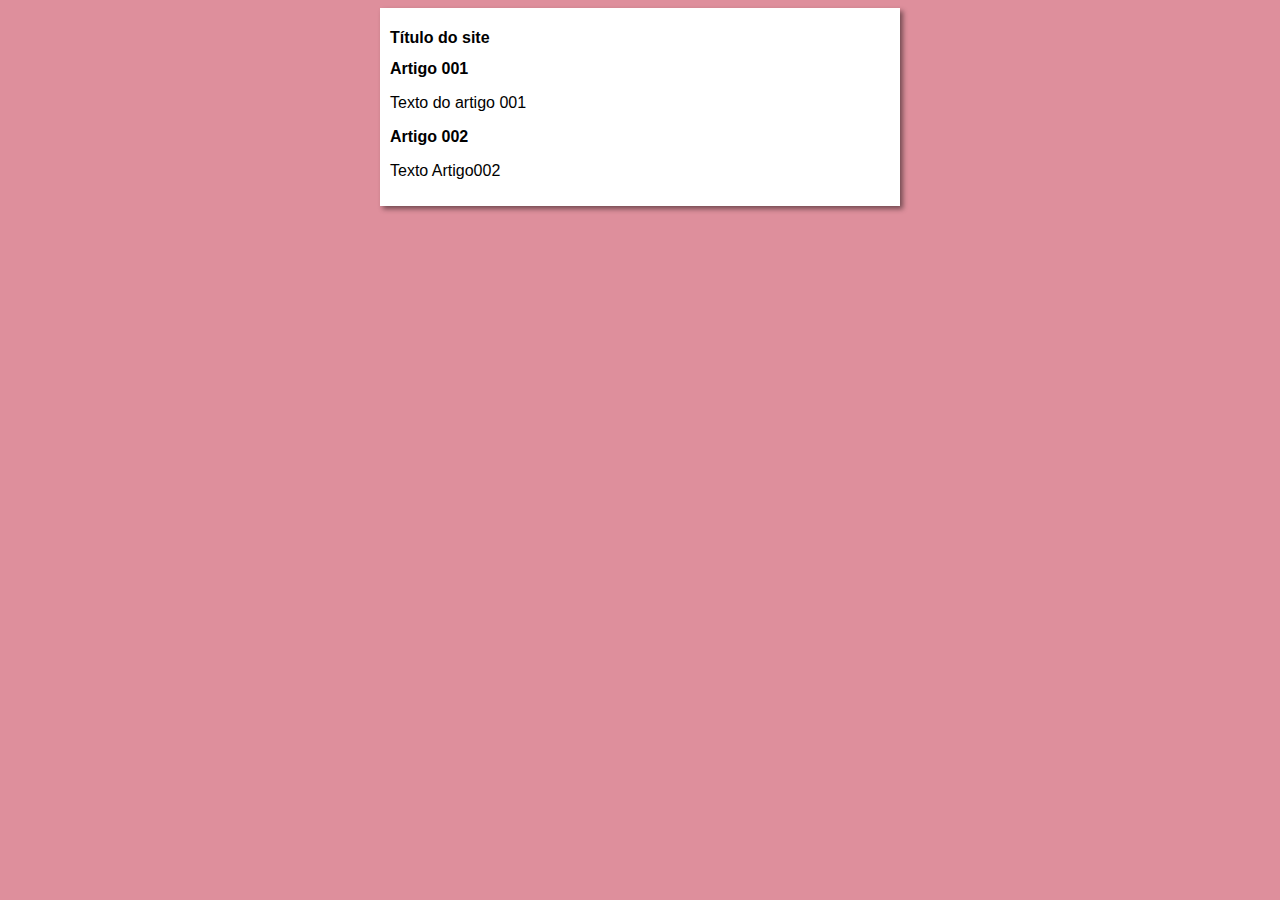
==== projeto-site/index.html @ 719406f6 "comecei o design" ====
<!DOCTYPE html>
<html lang="en">
<head>
    <meta charset="UTF-8">
    <meta name="viewport" content="width=device-width, initial-scale=1.0">
    <title>Título do site</title>
    <link rel="stylesheet" href="estilos/style.css">
</head>
<body>
    <main>
        <header>
            <h1>Título do site</h1>
        </header>
        <article>
            <h2>Artigo 001</h2>
            <p>Texto do artigo 001</p>
        </article>
        <article>
            <h2>Artigo 002</h2>
            <p>Texto Artigo002</p>
        </article>
    </main>
    
</body>
</html>
---- projeto-site/estilos/style.css ----
* {
    font-family: Arial, Helvetica, sans-serif;
    font-size: 16px;
}

body {
    background-color: rgb(222, 143, 156);

}

main {
    background-color: white;
    width: 500px;
    margin: auto;
    padding: 10px;
    box-shadow: 3px 3px 5px rgba(0, 0, 0, 0.473);
}
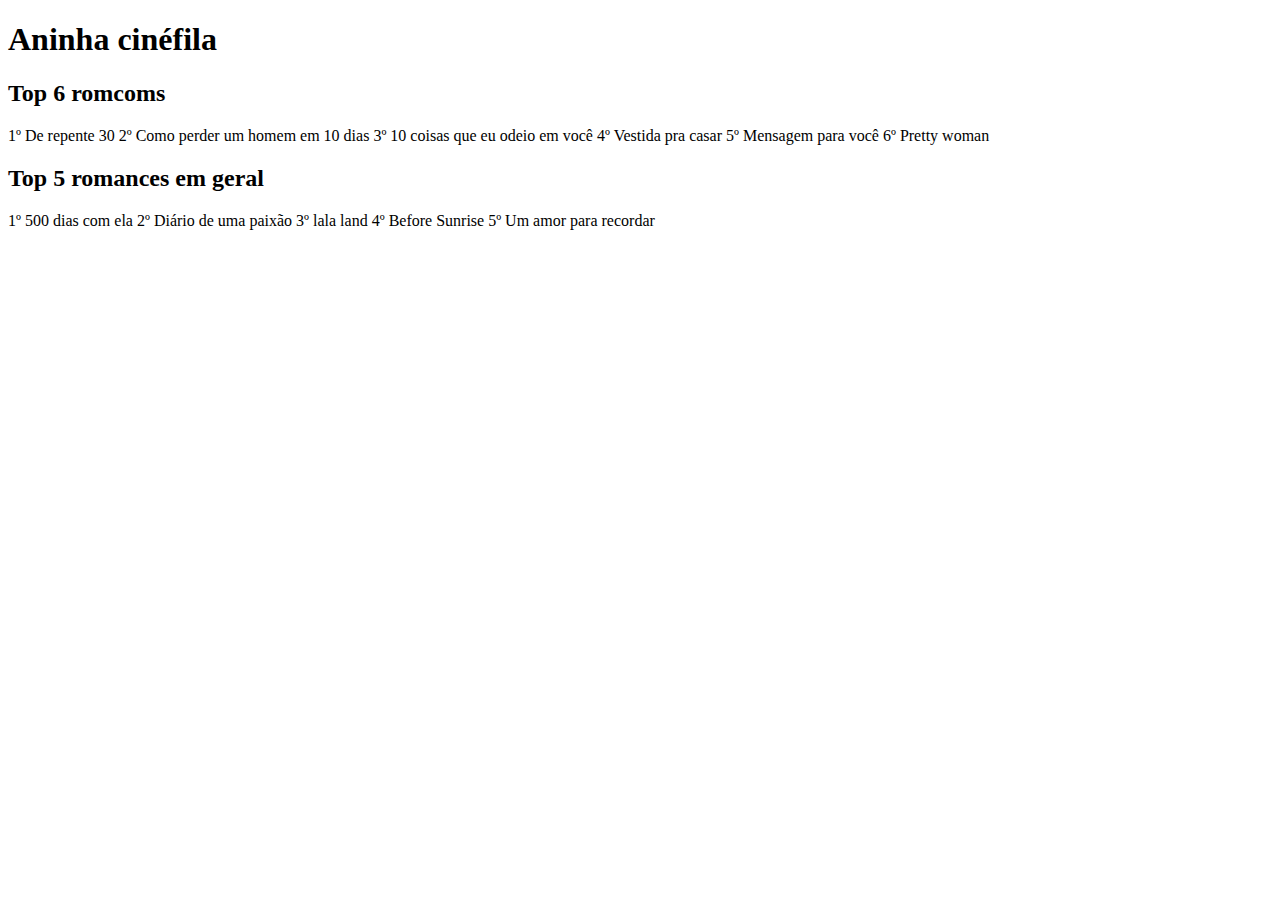
==== commit 2c2e3e71: "titulo errado" ====
--- a/projeto-site/index.html
+++ b/projeto-site/index.html
@@ -3,21 +3,32 @@
 <head>
     <meta charset="UTF-8">
     <meta name="viewport" content="width=device-width, initial-scale=1.0">
-    <title>Título do site</title>
-    <link rel="stylesheet" href="estilos/style.css">
+    <title>Avaliações de filems</title>
 </head>
 <body>
     <main>
         <header>
-            <h1>Título do site</h1>
+            <h1>Aninha cinéfila</h1>
         </header>
         <article>
-            <h2>Artigo 001</h2>
-            <p>Texto do artigo 001</p>
+            <h2>Top 6 romcoms</h2>
+            <p>1º De repente 30
+               2º Como perder um homem em 10 dias
+               3º 10 coisas que eu odeio em você
+               4º Vestida pra casar
+               5º Mensagem para você
+               6º Pretty woman
+            </p>
         </article>
         <article>
-            <h2>Artigo 002</h2>
-            <p>Texto Artigo002</p>
+            <h2>Top 5 romances em geral </h2>
+            <p>1º 500 dias com ela
+               2º Diário de uma paixão
+               3º lala land
+               4º Before Sunrise
+               5º Um amor para recordar
+
+            </p>
         </article>
     </main>
     
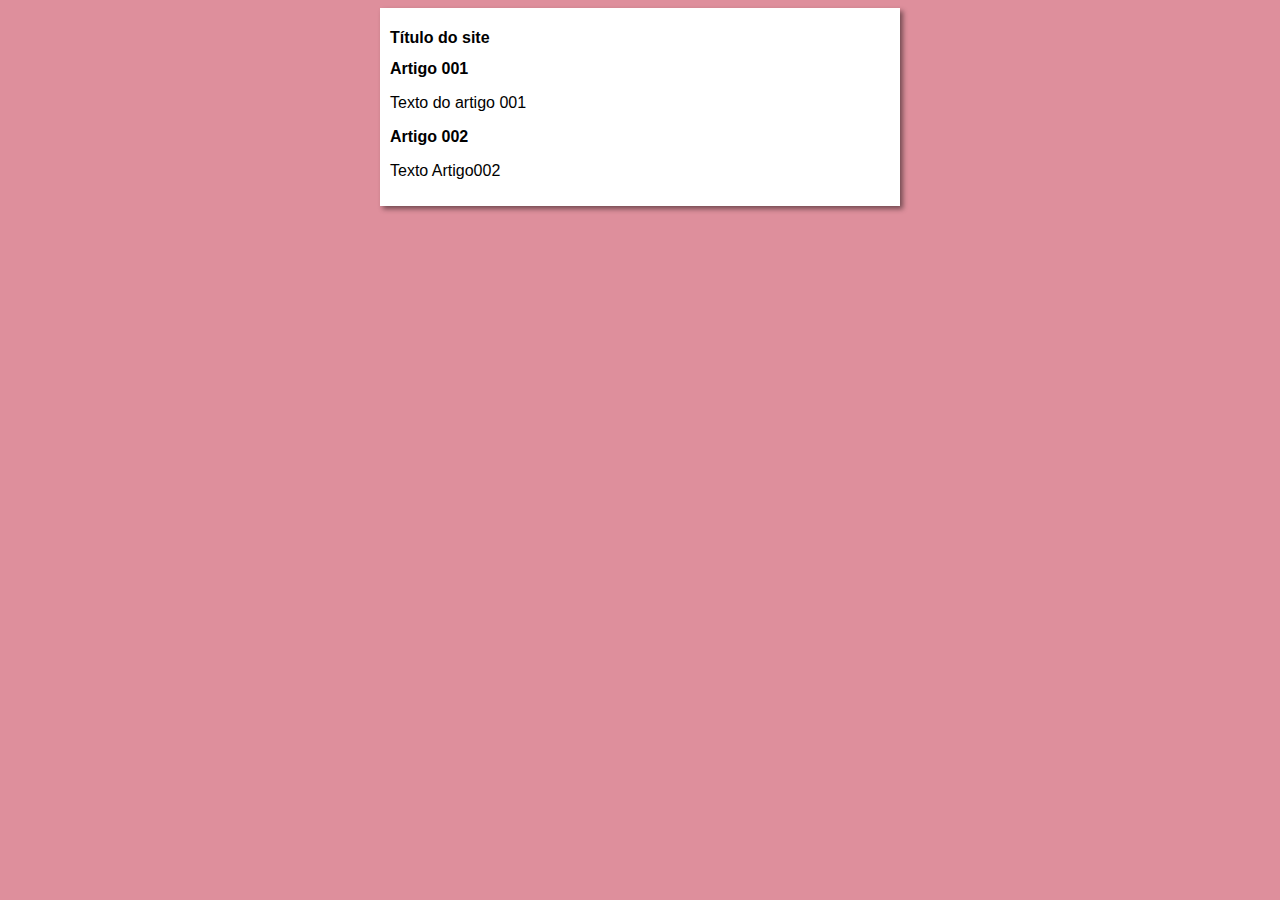
==== commit 86d45656: "titulo certo" ====
--- a/projeto-site/index.html
+++ b/projeto-site/index.html
@@ -3,32 +3,21 @@
 <head>
     <meta charset="UTF-8">
     <meta name="viewport" content="width=device-width, initial-scale=1.0">
-    <title>Avaliações de filems</title>
+    <title>Avaliações de filmes</title>
+    <link rel="stylesheet" href="estilos/style.css">
 </head>
 <body>
     <main>
         <header>
-            <h1>Aninha cinéfila</h1>
+            <h1>Título do site</h1>
         </header>
         <article>
-            <h2>Top 6 romcoms</h2>
-            <p>1º De repente 30
-               2º Como perder um homem em 10 dias
-               3º 10 coisas que eu odeio em você
-               4º Vestida pra casar
-               5º Mensagem para você
-               6º Pretty woman
-            </p>
+            <h2>Artigo 001</h2>
+            <p>Texto do artigo 001</p>
         </article>
         <article>
-            <h2>Top 5 romances em geral </h2>
-            <p>1º 500 dias com ela
-               2º Diário de uma paixão
-               3º lala land
-               4º Before Sunrise
-               5º Um amor para recordar
-
-            </p>
+            <h2>Artigo 002</h2>
+            <p>Texto Artigo002</p>
         </article>
     </main>
     
--- a/projeto-site/estilos/style.css
+++ b/projeto-site/estilos/style.css
@@ -0,0 +1,19 @@
+* {
+    font-family: Arial, Helvetica, sans-serif;
+    font-size: 16px;
+}
+
+body {
+    background-color: rgb(222, 143, 156);
+
+}
+
+main {
+    background-color: white;
+    width: 500px;
+    margin: auto;
+    padding: 10px;
+    box-shadow: 3px 3px 5px rgba(0, 0, 0, 0.473);
+}
+
+
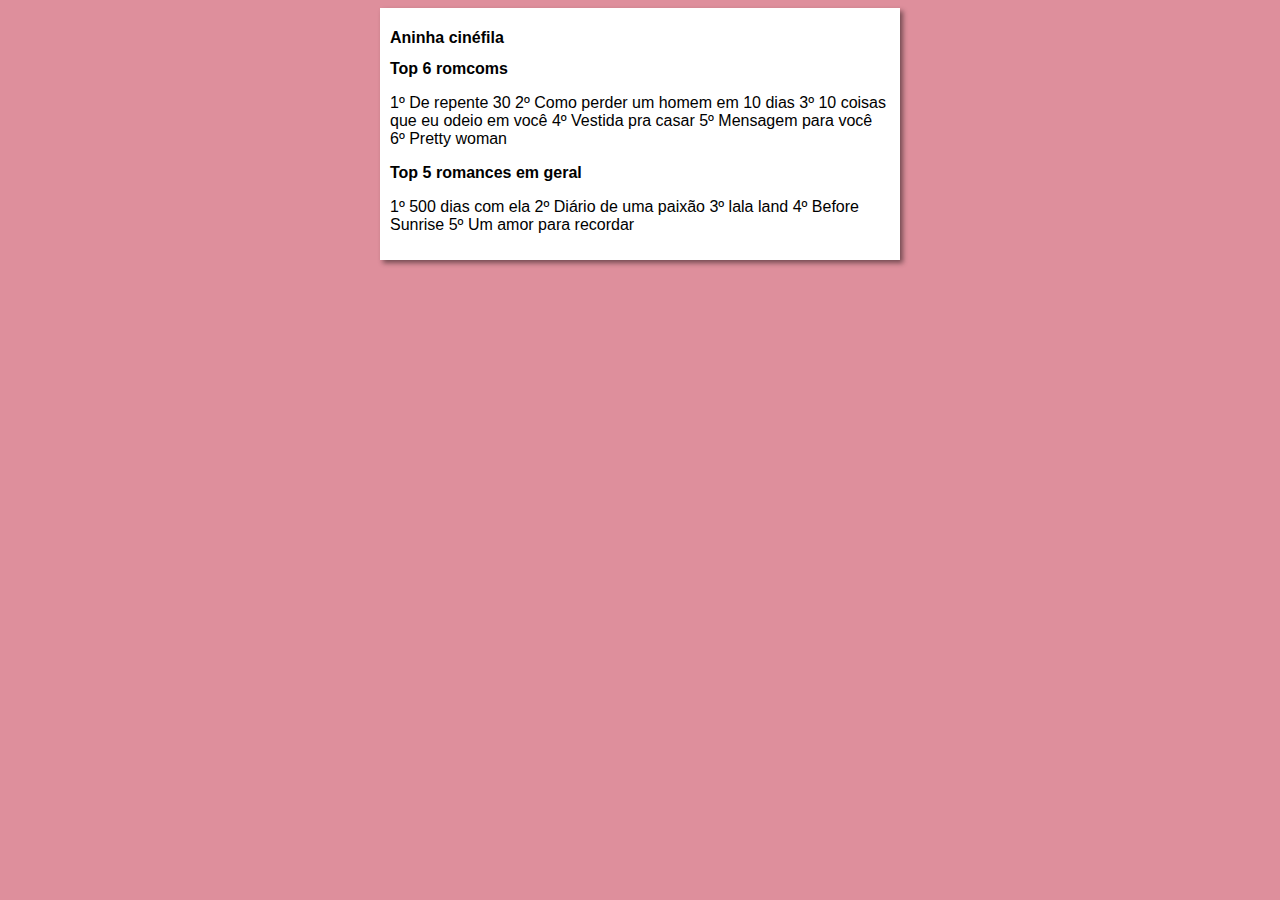
==== commit 1fd33d34: "Merge branch 'design'" ====
--- a/projeto-site/index.html
+++ b/projeto-site/index.html
@@ -9,15 +9,27 @@
 <body>
     <main>
         <header>
-            <h1>Título do site</h1>
+            <h1>Aninha cinéfila</h1>
         </header>
         <article>
-            <h2>Artigo 001</h2>
-            <p>Texto do artigo 001</p>
+            <h2>Top 6 romcoms</h2>
+            <p>1º De repente 30
+               2º Como perder um homem em 10 dias
+               3º 10 coisas que eu odeio em você
+               4º Vestida pra casar
+               5º Mensagem para você
+               6º Pretty woman
+            </p>
         </article>
         <article>
-            <h2>Artigo 002</h2>
-            <p>Texto Artigo002</p>
+            <h2>Top 5 romances em geral </h2>
+            <p>1º 500 dias com ela
+               2º Diário de uma paixão
+               3º lala land
+               4º Before Sunrise
+               5º Um amor para recordar
+
+            </p>
         </article>
     </main>
     
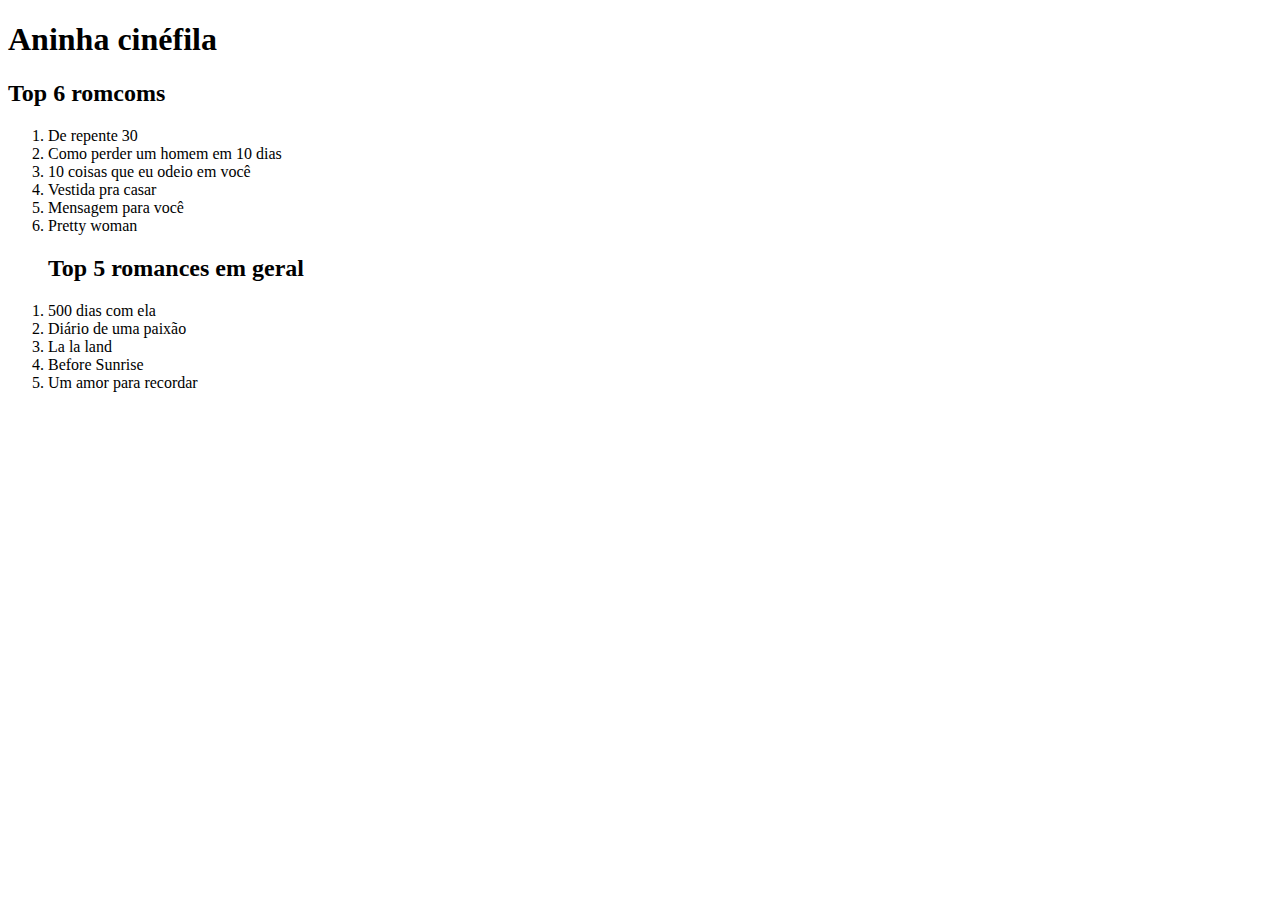
==== commit 98dab2c8: "mudanças de formatação" ====
--- a/projeto-site/index.html
+++ b/projeto-site/index.html
@@ -3,8 +3,7 @@
 <head>
     <meta charset="UTF-8">
     <meta name="viewport" content="width=device-width, initial-scale=1.0">
-    <title>Avaliações de filmes</title>
-    <link rel="stylesheet" href="estilos/style.css">
+    <title>Avaliações de filems</title>
 </head>
 <body>
     <main>
@@ -13,23 +12,24 @@
         </header>
         <article>
             <h2>Top 6 romcoms</h2>
-            <p>1º De repente 30
-               2º Como perder um homem em 10 dias
-               3º 10 coisas que eu odeio em você
-               4º Vestida pra casar
-               5º Mensagem para você
-               6º Pretty woman
-            </p>
+            <ol>
+                <li>De repente 30</li>
+                <li>Como perder um homem em 10 dias</li>
+                <li>10 coisas que eu odeio em você</li>
+                <li>Vestida pra casar</li>
+                <li>Mensagem para você</li>
+                <li>Pretty woman</li>
+            </ol>
         </article>
         <article>
+            <ol>
             <h2>Top 5 romances em geral </h2>
-            <p>1º 500 dias com ela
-               2º Diário de uma paixão
-               3º lala land
-               4º Before Sunrise
-               5º Um amor para recordar
-
-            </p>
+            <li>500 dias com ela</li>
+            <li>Diário de uma paixão</li> 
+            <li>La la land</li>  
+            <li>Before Sunrise</li>
+            <li>Um amor para recordar</li>  
+            </ol>
         </article>
     </main>
     
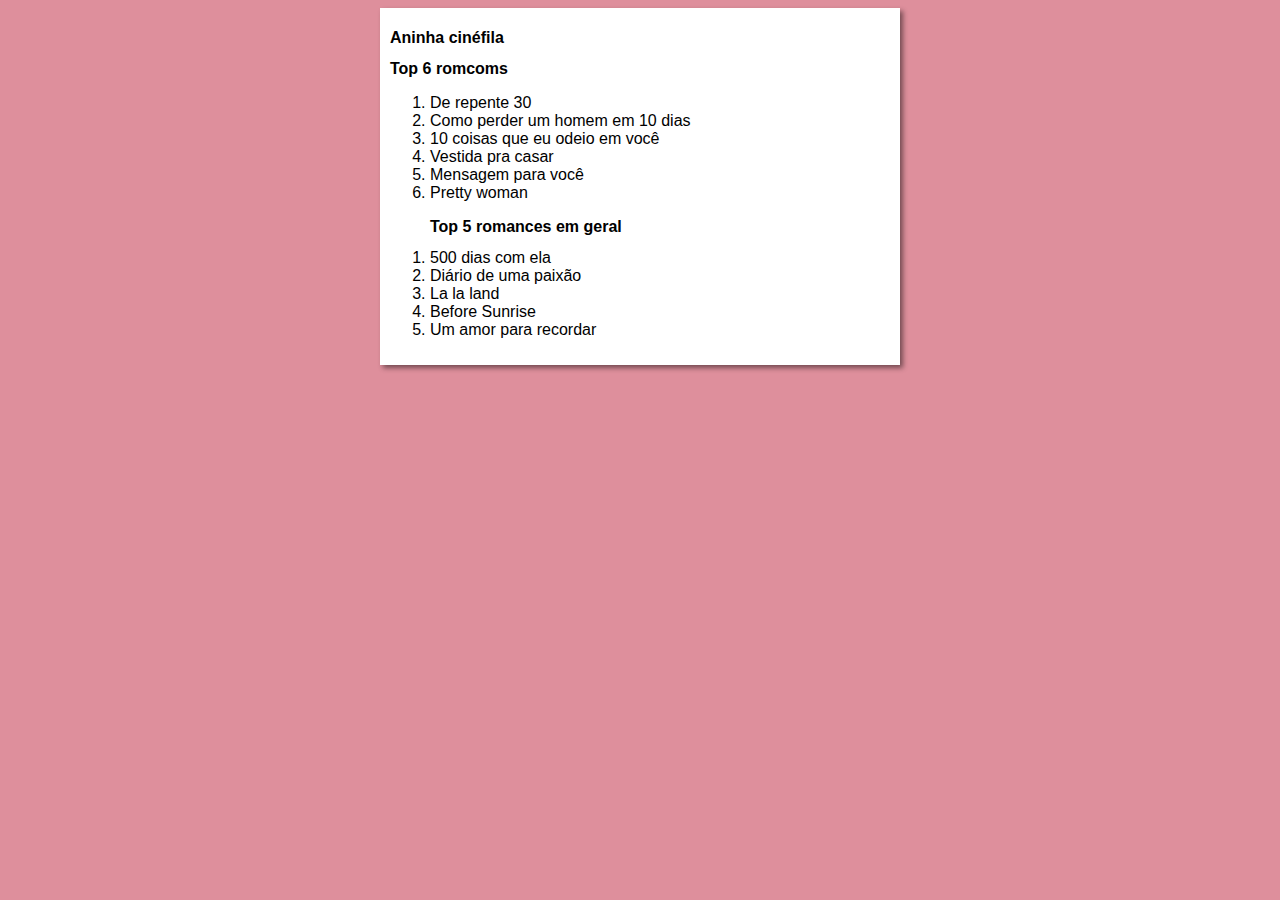
==== commit b61f0baa: "Merge branch 'conteúdo'" ====
--- a/projeto-site/index.html
+++ b/projeto-site/index.html
@@ -3,7 +3,8 @@
 <head>
     <meta charset="UTF-8">
     <meta name="viewport" content="width=device-width, initial-scale=1.0">
-    <title>Avaliações de filems</title>
+    <title>Avaliações de filmes</title>
+    <link rel="stylesheet" href="estilos/style.css">
 </head>
 <body>
     <main>
--- a/projeto-site/estilos/style.css
+++ b/projeto-site/estilos/style.css
@@ -0,0 +1,19 @@
+* {
+    font-family: Arial, Helvetica, sans-serif;
+    font-size: 16px;
+}
+
+body {
+    background-color: rgb(222, 143, 156);
+
+}
+
+main {
+    background-color: white;
+    width: 500px;
+    margin: auto;
+    padding: 10px;
+    box-shadow: 3px 3px 5px rgba(0, 0, 0, 0.473);
+}
+
+
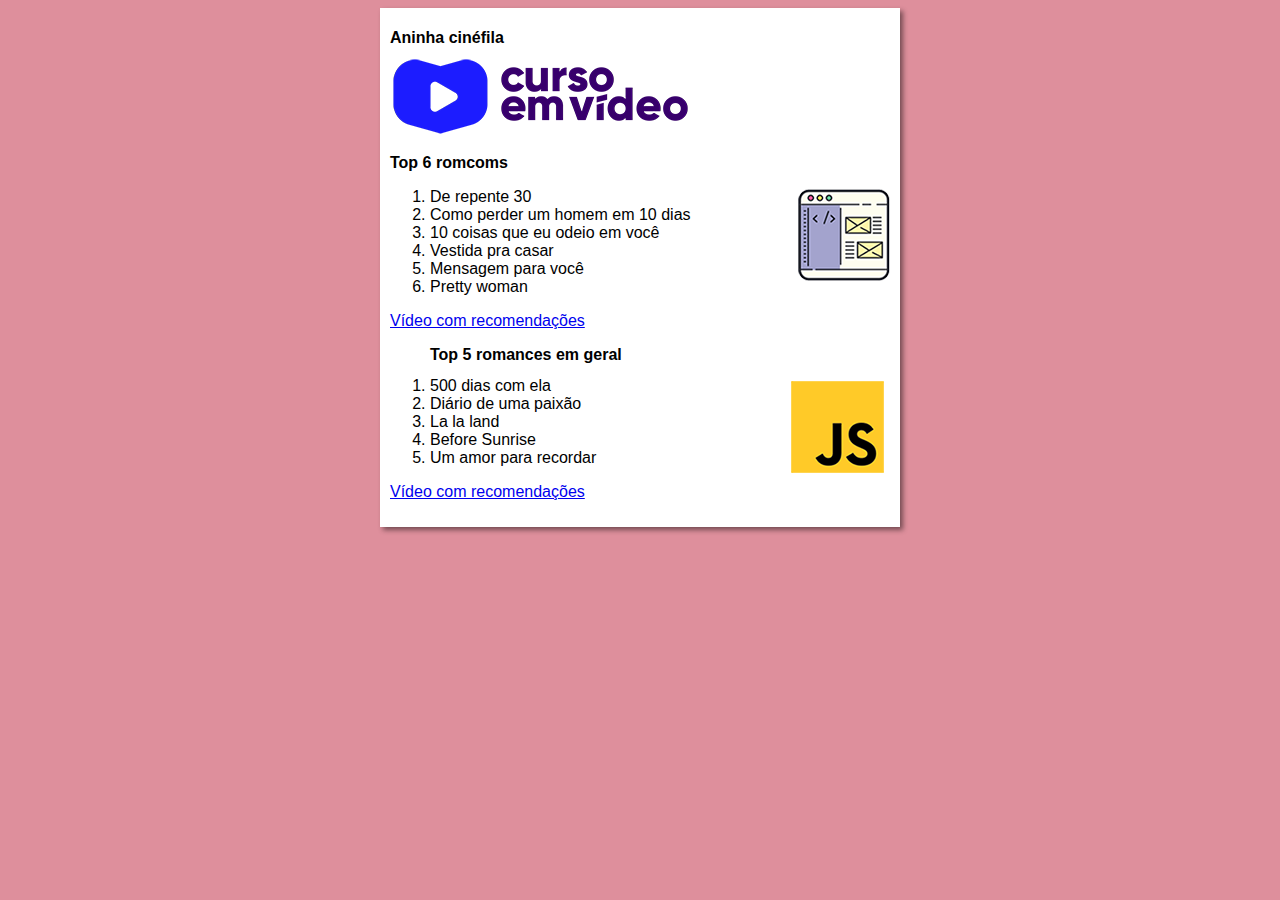
==== commit 04e68045: "colocando imgs, videos etc" ====
--- a/projeto-site/index.html
+++ b/projeto-site/index.html
@@ -10,9 +10,11 @@
     <main>
         <header>
             <h1>Aninha cinéfila</h1>
+            <img src="imagens-site/curso-em-video-cor.png" alt="Curso em vídeo">
         </header>
         <article>
             <h2>Top 6 romcoms</h2>
+            <img class="lado" src="imagens-site/curso-html-css.png" alt="Curso HTML">
             <ol>
                 <li>De repente 30</li>
                 <li>Como perder um homem em 10 dias</li>
@@ -21,16 +23,19 @@
                 <li>Mensagem para você</li>
                 <li>Pretty woman</li>
             </ol>
+            <p><a href="index2.html">Vídeo com recomendações</a></p>
         </article>
         <article>
             <ol>
             <h2>Top 5 romances em geral </h2>
+            <img class="lado" src="imagens-site/curso-javascript.png" alt="Curso Javascript">
             <li>500 dias com ela</li>
             <li>Diário de uma paixão</li> 
             <li>La la land</li>  
             <li>Before Sunrise</li>
             <li>Um amor para recordar</li>  
             </ol>
+            <p><a href="index3.html">Vídeo com recomendações</a></p>
         </article>
     </main>
     
--- a/projeto-site/estilos/style.css
+++ b/projeto-site/estilos/style.css
@@ -16,4 +16,6 @@
     box-shadow: 3px 3px 5px rgba(0, 0, 0, 0.473);
 }
 
-
+img.lado{
+    float: right;
+}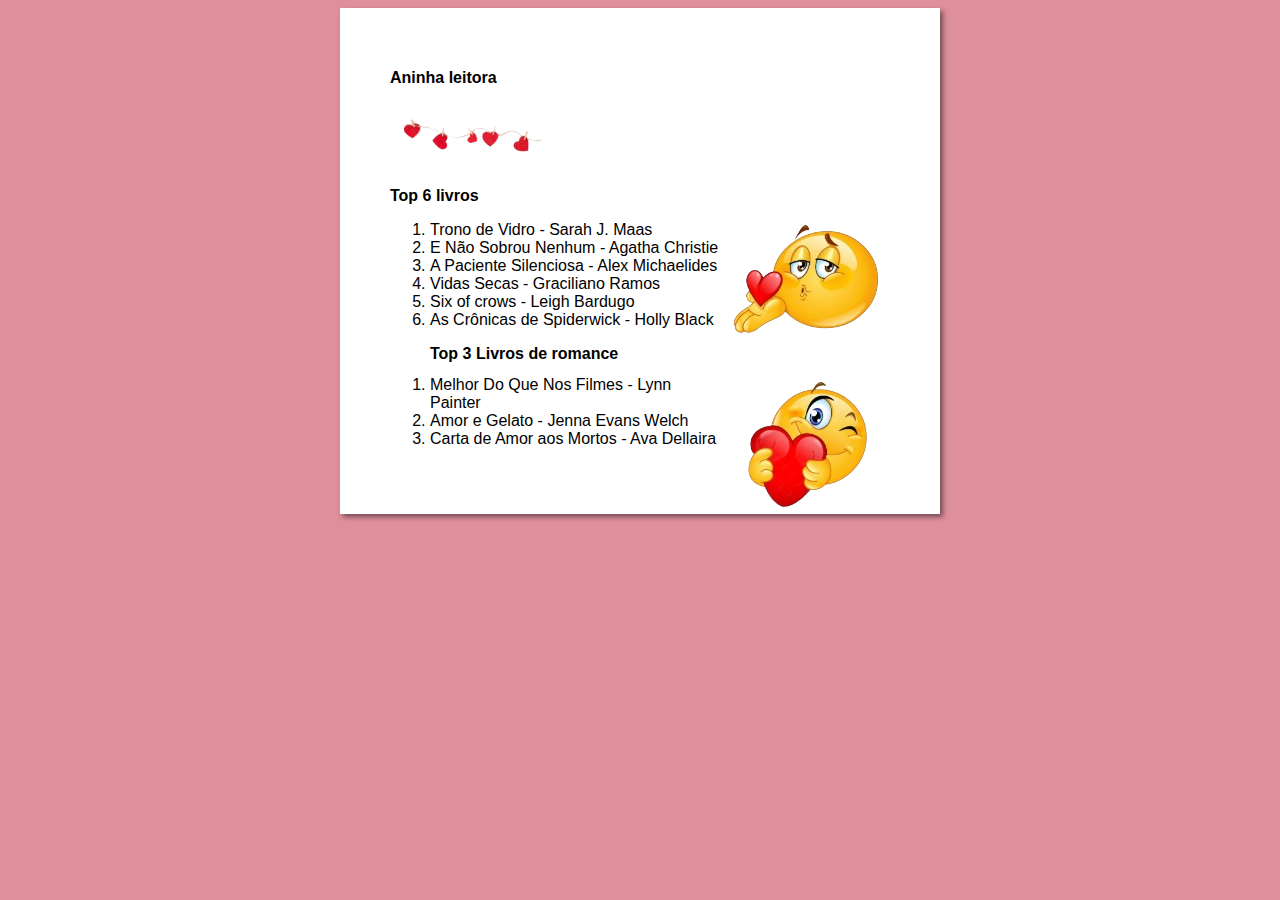
==== commit 8befd099: "mudanças" ====
--- a/projeto-site/index.html
+++ b/projeto-site/index.html
@@ -3,39 +3,35 @@
 <head>
     <meta charset="UTF-8">
     <meta name="viewport" content="width=device-width, initial-scale=1.0">
-    <title>Avaliações de filmes</title>
+    <title>Recomendações de Livros</title>
     <link rel="stylesheet" href="estilos/style.css">
 </head>
 <body>
     <main>
         <header>
-            <h1>Aninha cinéfila</h1>
-            <img src="imagens-site/curso-em-video-cor.png" alt="Curso em vídeo">
+            <h1>Aninha leitora</h1>
+            <img src="imagens-site/varal de coracoes.png" alt="Cinema">
         </header>
         <article>
-            <h2>Top 6 romcoms</h2>
-            <img class="lado" src="imagens-site/curso-html-css.png" alt="Curso HTML">
+            <h2>Top 6 livros</h2>
+            <img class="lado" src="imagens-site/emoji png.png" alt="Emoji apaixonado">
             <ol>
-                <li>De repente 30</li>
-                <li>Como perder um homem em 10 dias</li>
-                <li>10 coisas que eu odeio em você</li>
-                <li>Vestida pra casar</li>
-                <li>Mensagem para você</li>
-                <li>Pretty woman</li>
+                <li>Trono de Vidro - Sarah J. Maas</li>
+                <li>E Não Sobrou Nenhum - Agatha Christie</li>
+                <li>A Paciente Silenciosa - Alex Michaelides</li>
+                <li>Vidas Secas - Graciliano Ramos</li>
+                <li>Six of crows - Leigh Bardugo</li>
+                <li>As Crônicas de Spiderwick - Holly Black</li>
             </ol>
-            <p><a href="index2.html">Vídeo com recomendações</a></p>
         </article>
         <article>
             <ol>
-            <h2>Top 5 romances em geral </h2>
-            <img class="lado" src="imagens-site/curso-javascript.png" alt="Curso Javascript">
-            <li>500 dias com ela</li>
-            <li>Diário de uma paixão</li> 
-            <li>La la land</li>  
-            <li>Before Sunrise</li>
-            <li>Um amor para recordar</li>  
+            <h2>Top 3 Livros de romance </h2>
+            <img class="lado" src="imagens-site/emoji2.pmg.png" alt="Emoji apaixonado2">
+            <li>Melhor Do Que Nos Filmes - Lynn Painter</li>
+            <li>Amor e Gelato - Jenna Evans Welch</li> 
+            <li>Carta de Amor aos Mortos -  Ava Dellaira</li>  
             </ol>
-            <p><a href="index3.html">Vídeo com recomendações</a></p>
         </article>
     </main>
     
--- a/projeto-site/estilos/style.css
+++ b/projeto-site/estilos/style.css
@@ -12,7 +12,7 @@
     background-color: white;
     width: 500px;
     margin: auto;
-    padding: 10px;
+    padding: 50px;
     box-shadow: 3px 3px 5px rgba(0, 0, 0, 0.473);
 }
 
